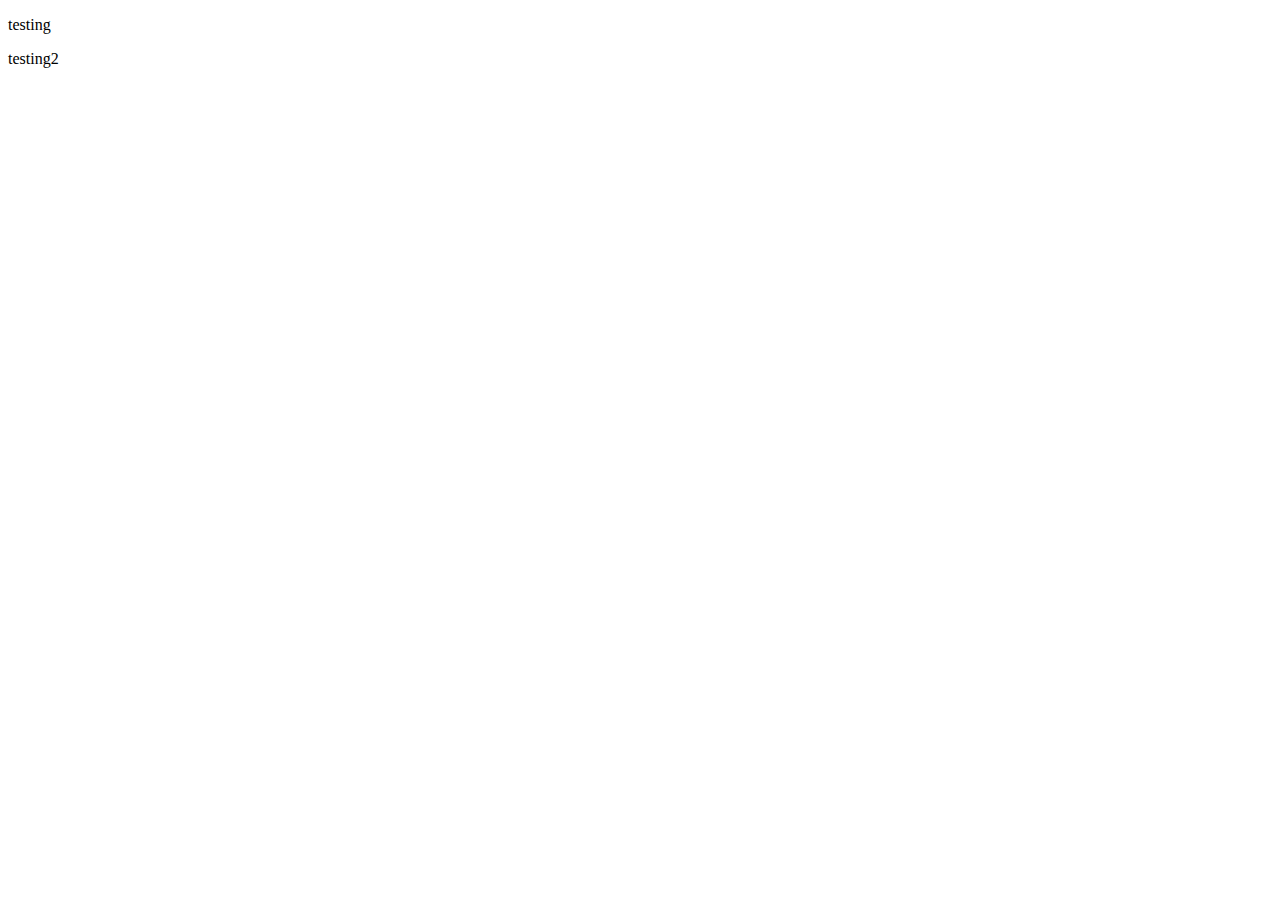
==== Index.html @ 09cbc275 "first commit" ====
<!DOCTYPE html>
<html lang="en">
<head>
    <meta charset="UTF-8">
    <meta http-equiv="X-UA-Compatible" content="IE=edge">
    <meta name="viewport" content="width=device-width, initial-scale=1.0">
    <title>Document</title>
</head>
<body>
    <p>testing</p>
    <p>testing2</p>
</body>
</html>
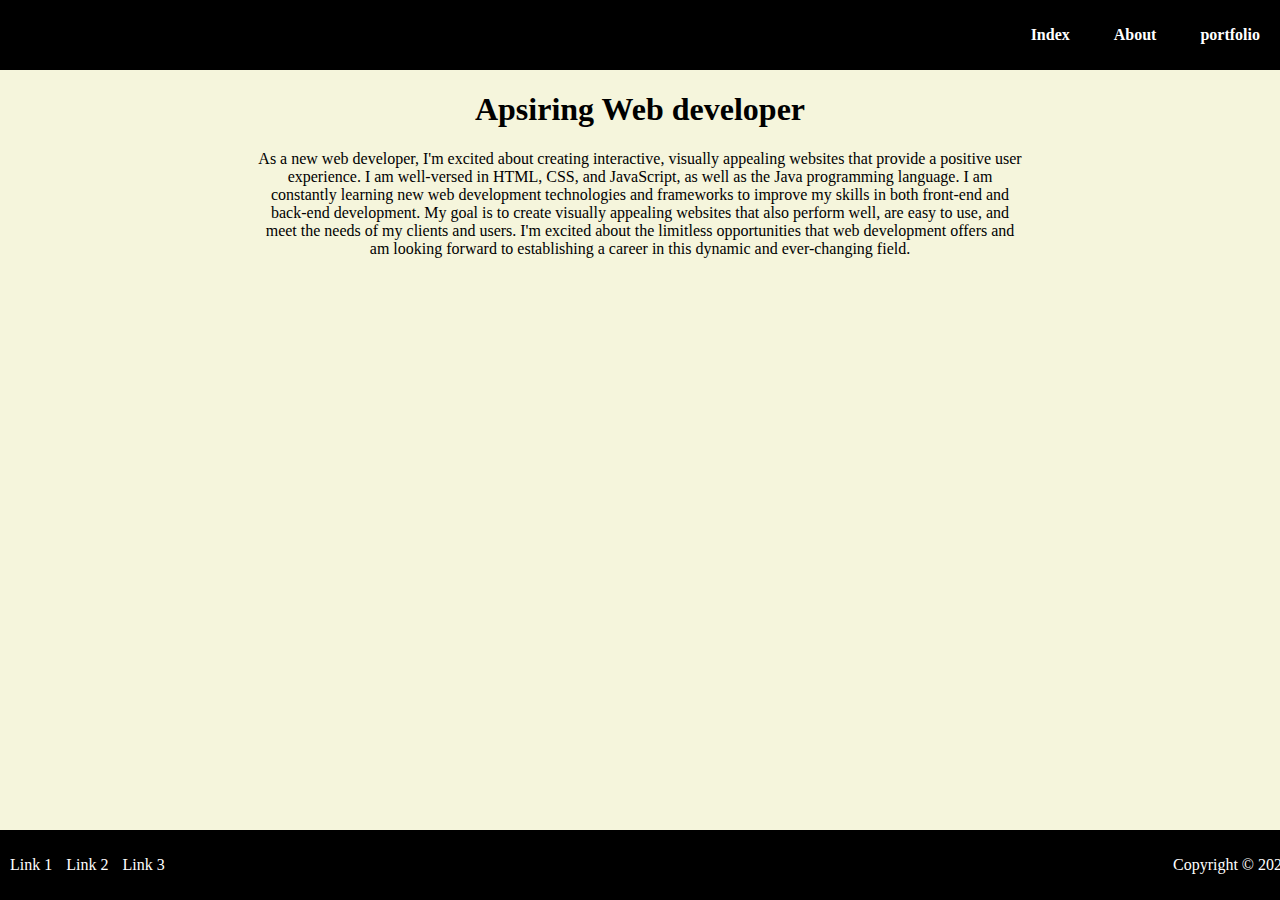
==== commit 6100a13f: "Updated html,css and js" ====
--- a/Index.html
+++ b/Index.html
@@ -1,13 +1,43 @@
 <!DOCTYPE html>
 <html lang="en">
+
 <head>
     <meta charset="UTF-8">
     <meta http-equiv="X-UA-Compatible" content="IE=edge">
     <meta name="viewport" content="width=device-width, initial-scale=1.0">
-    <title>Document</title>
+    <link rel="stylesheet" href="style.css">
+    <link rel="stylesheet" href="javascript.js">
+    <title>Index</title>
 </head>
+
 <body>
-    <p>testing</p>
-    <p>testing2</p>
+    <div class="nav">
+        <nav>
+            <ul>
+                <li><a href="Index.html"> Index</a></li>
+                <li><a href="about.html"> About</a></li>
+                <li><a href="portfolio.html"> portfolio</a></li>
+            </ul>
+        </nav>
+    </div>
+
+    <div class="web-developer-info"> 
+        <h1>Apsiring Web developer</h1>
+        <p>As a new web developer, I'm excited about creating interactive, visually appealing websites that provide a positive user experience. I am well-versed in HTML, CSS, and JavaScript, as well as the Java programming language. I am constantly learning new web development technologies and frameworks to improve my skills in both front-end and back-end development. My goal is to create visually appealing websites that also perform well, are easy to use, and meet the needs of my clients and users. I'm excited about the limitless opportunities that web development offers and am looking forward to establishing a career in this dynamic and ever-changing field.</p>
+    </div>
+
+    <footer class="footer">
+        <div>
+            <a href="Index.html">Link 1</a>
+            <a href="about.html">Link 2</a>
+            <a href="portfolio.html">Link 3</a>
+        </div>
+        <div>
+            <p>Copyright © 2023</p>
+        </div>
+    </footer>
+
+
 </body>
+
 </html>--- a/style.css
+++ b/style.css
@@ -0,0 +1,103 @@
+ /* Desktop CSS */
+ @media screen and (min-width: 1024px) {
+   /* Your CSS code for desktop goes here */
+ }
+
+ /* iPad CSS */
+ @media screen and (min-width: 768px) and (max-width: 1023px) {
+   /* Your CSS code for iPad goes here */
+ }
+
+ /* Phone CSS */
+ @media screen and (max-width: 767px) {
+   /* Your CSS code for phone goes here */
+ }
+
+ body {
+   /*  background: linear-gradient(to bottom, #000000, #333333)*/
+   background: beige;
+   margin: 0;
+   padding: 0;
+   padding-bottom: 50px;
+ }
+
+.web-developer-info {
+  width: 60%;
+  margin: 0 auto;
+  text-align: center;
+}
+
+.images { 
+  display: block;
+  margin: 0 auto;
+}
+
+
+
+ .nav {
+   display: flex;
+   background-color: #000;
+   flex-direction: row-reverse;
+   position: sticky;
+   top: 0;
+   align-items: center;
+   width: 100%;
+ }
+
+ .nav li {
+   list-style: none;
+   display: inline-flex;
+   margin: 0 10px;
+ }
+
+ .nav li a {
+   padding: 10px;
+   text-decoration: none;
+   font-weight: bold;
+   font-weight: bold;
+   color: #fff;
+   transition: all 0.3s ease-in-out;
+ }
+
+ .nav li a:hover {
+   background-color: #fff;
+   color: #000;
+ }
+
+ .nav li a .icon {
+   margin-right: 5px;
+ }
+
+
+
+
+
+
+
+
+
+
+ .footer {
+   display: flex;
+   justify-content: space-between;
+   align-items: center;
+   background-color: #000;
+   color: #fff;
+   position: fixed;
+   bottom: 0;
+   width: 100%;
+   padding: 10px;
+   height: 50px;
+ }
+
+ /* Footer link styles */
+ .footer a {
+   color: #fff;
+   text-decoration: none;
+   margin-right: 10px;
+ }
+
+ /* Footer link hover styles */
+ .footer a:hover {
+   text-decoration: underline;
+ }